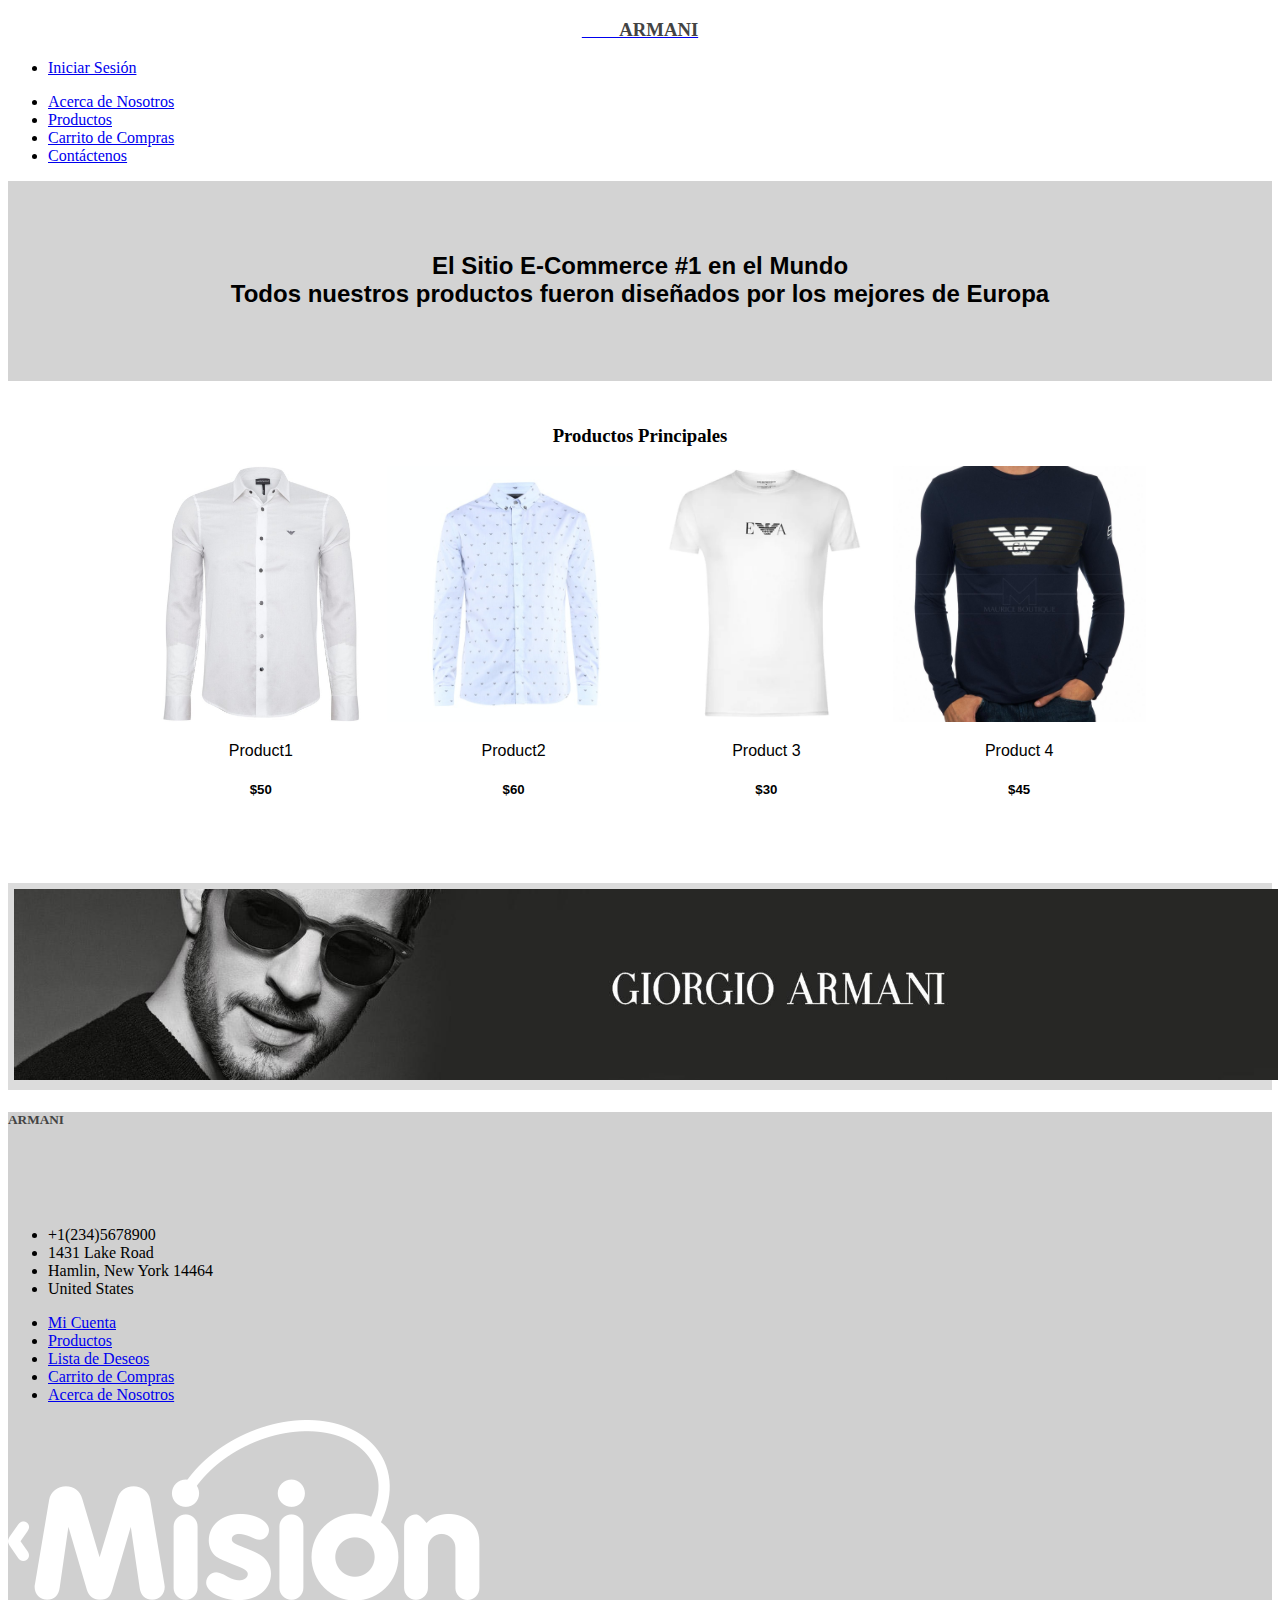
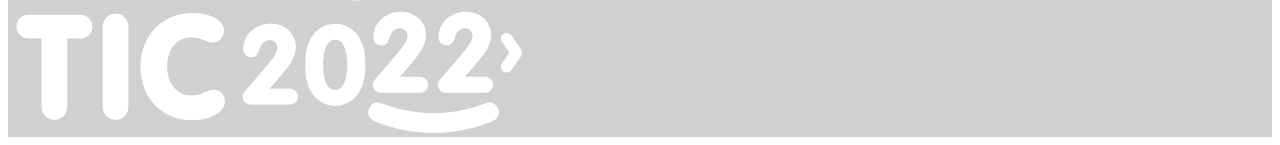
==== Mintic-Ecommerce HTML/index.html @ f243a48e "Intentando crear 2 carpetas" ====
<!DOCTYPE html>
<html>
<head>
    <meta charset="utf-8" />
    <title>ARMANI E-Commerce</title>
    <link href="https://cdn.jsdelivr.net/npm/bootstrap@5.1.2/dist/css/bootstrap.min.css" rel="stylesheet" integrity="sha384-uWxY/CJNBR+1zjPWmfnSnVxwRheevXITnMqoEIeG1LJrdI0GlVs/9cVSyPYXdcSF" crossorigin="anonymous">
    <link rel="stylesheet" href="css/miCSS.css"/>
</head>
<body>
  <header class= "fonditonav">
    <nav class="navbar navbar-expand-lg navbar-light bg-light">
        <div class="d-flex flex-grow-1">
            <span class="w-100 d-lg-none d-block">
                <!-- hidden spacer to center brand on mobile --></span>
            <a class="navbar-brand d-none d-lg-inline-block" href="index.html"> 
              <h3 style="color:rgb(67, 67, 67)">&emsp;&emsp;ARMANI</h3></a>
        </div>
        <div>
        <ul class = "nav">
            <li class="nav">
              <a href="login.html" class="btn btn-outline-secondary">Iniciar Sesión</a>
                <!--<button type="button" class="btn btn-outline-secondary" value = "iniciasesion">Iniciar Sesión</button>-->
            </li>
            </ul>
        </div>
        <div class="collapse navbar-collapse flex-grow-1 text-right" id="myNavbar">
            <ul class="navbar-nav ms-auto flex-nowrap">
                <li class="nav-item">
                    <a href="contact.html" class="nav-link m-2 menu-item nav-active">Acerca de Nosotros</a>
                </li>
                <li class="nav-item">
                    <a href="#" class="nav-link m-2 menu-item">Productos</a>
                </li>
                <li class="nav-item">
                    <a href="#" class="nav-link m-2 menu-item">Carrito de Compras</a>
                </li>
                <li class="nav-item">
                    <a href="#" class="nav-link m-2 menu-item">Contáctenos</a>
                </li>
            </ul>
        </div>
    </nav>
  </header>
  <!--------------------------------FINAL DEL NAV------------------------------->       	

  <section class="contenedorexterno">
    <div class = "frase">
      <h2>
        <span class="text-center">El Sitio E-Commerce #1 en el Mundo</span>
        <br><span class="text-center">Todos nuestros productos fueron diseñados por los mejores de Europa</span>
      </h2>
    </div>
  </section>
  <div class="container-fluid">
  <div class = "spacer">
  </div>
      <h3>Productos Principales</h3>
      <div class="card-group">
        <div class = "flexing">
          <div class="card">
            <img src="img/camisa1.jpg" class="card-img-top" alt="...">
              <div class="card-body">
                <p class="card-title">Product1</p>
                  <h5 class="card-text">$50</h5>
              </div>
          </div>
          <div class="card">
            <img src="img/camisa2.jpg" class="card-img-top" alt="...">
              <div class="card-body">
                <p class="card-title">Product2</p>
                  <h5 class="card-text">$60</h5>
              </div>
          </div>
          <div class="card">
            <img src="img/camiseta3.jpg" class="card-img-top" alt="...">
            <div class="card-body">
            <p class="card-title">Product 3</p>
            <h5 class="card-text">$30</h5>
            </div>
          </div>
        <div class="card">
          <img src="img/camiseta2.jpg" class="card-img-top" alt="...">
          <div class="card-body">
            <p class="card-title">Product 4</p>
            <h5 class="card-text">$45</h5>
          </div>
        </div>
      </div>
    </div>
    </div>
    </section>
      <div class = "contenedorprueba">
          <img class="banner" src="img/banner2.jpg">
      </div>

      <!----------------- FOOTER ------------------->
        <footer class="py-5" style="background-color:rgb(208,208,208)">
          <div class="row">
            <div class="col-1">
              <ul class="nav flex-column">
              </ul>
            </div>
            <div class="col-2">
              <h5 style="color:rgb(67, 67, 67)">ARMANI</h5>
              <ul class="nav flex-column" style="padding-top: 6%;">
                <li class="nav-item mb-2 text-muted">+1(234)5678900</li>
                <li class="nav-item mb-2 text-muted">1431 Lake Road</li>
                <li class="nav-item mb-2 text-muted">Hamlin, New York 14464</li>
                <li class="nav-item mb-2 text-muted">United States</li>
              </ul>
            </div>
      
            <div class="col-2">
              <ul class="nav flex-column">
                <li class="nav-item mb-2"><a href="#" class="nav-link p-0 text-muted">Mi Cuenta</a></li>
                <li class="nav-item mb-2"><a href="#" class="nav-link p-0 text-muted">Productos</a></li>
                <li class="nav-item mb-2"><a href="#" class="nav-link p-0 text-muted">Lista de Deseos</a></li>
                <li class="nav-item mb-2"><a href="#" class="nav-link p-0 text-muted">Carrito de Compras</a></li>
                <li class="nav-item mb-2"><a href="#" class="nav-link p-0 text-muted">Acerca de Nosotros</a></li>
              </ul>
            </div>
            
            <div class="col-3 offset-1">
            <div class>
                  <img src="img/misiontic_logo.png" class="img-fluid" alt="...">
            </div>
          </div>
        </footer>
</body>
</html>
---- Mintic-Ecommerce HTML/css/miCSS.css ----
.alineaizquierda{
    text-align: left;
}
h3{
    text-align: center;
}
.alineacentro{
    text-align: center;
}
.contenedorexterno{
    background-color: lightgray;
    height: 200px;
}
.contenedorprueba{
    background-color: gainsboro;
}
.spacer{
    padding: 1%;
}
.frase{
    font-family:'Trebuchet MS', 'Lucida Sans Unicode', 'Lucida Grande', 'Lucida Sans', Arial, sans-serif;
    padding-top: 4%;
    text-align: center;
    vertical-align: middle;    
}
footer{
    background-color: darkgray;
}
.banner{
    padding: 0.5%;
    width:100%;
}
.flexing{
    display: flex;
    flex-wrap: wrap;
    justify-content: space-between;
    padding-left: 10%;
    padding-right: 10%;
    padding-bottom: 5%;
}
.card-img-top {
    width: 100%;
    height: 20vw;
    object-fit: cover;
}
.card{
    flex: 0 1 25%;
}
.card-title{
    text-align: center;
    font-family:'Trebuchet MS', 'Lucida Sans Unicode', 'Lucida Grande', 'Lucida Sans', Arial, sans-serif;

}

.card-text{
    text-align: center;
    font-family:'Trebuchet MS', 'Lucida Sans Unicode', 'Lucida Grande', 'Lucida Sans', Arial, sans-serif;
    font-weight: bold;
}
.form-control{
    background-color: rgb(232, 232, 232);
}
.todo{
    background-color: rgb(67,67,67); 
    padding:5%;
    padding-left: 10%;
}
.btn-secondary{
    background-color: rgb(85, 85, 85);
}
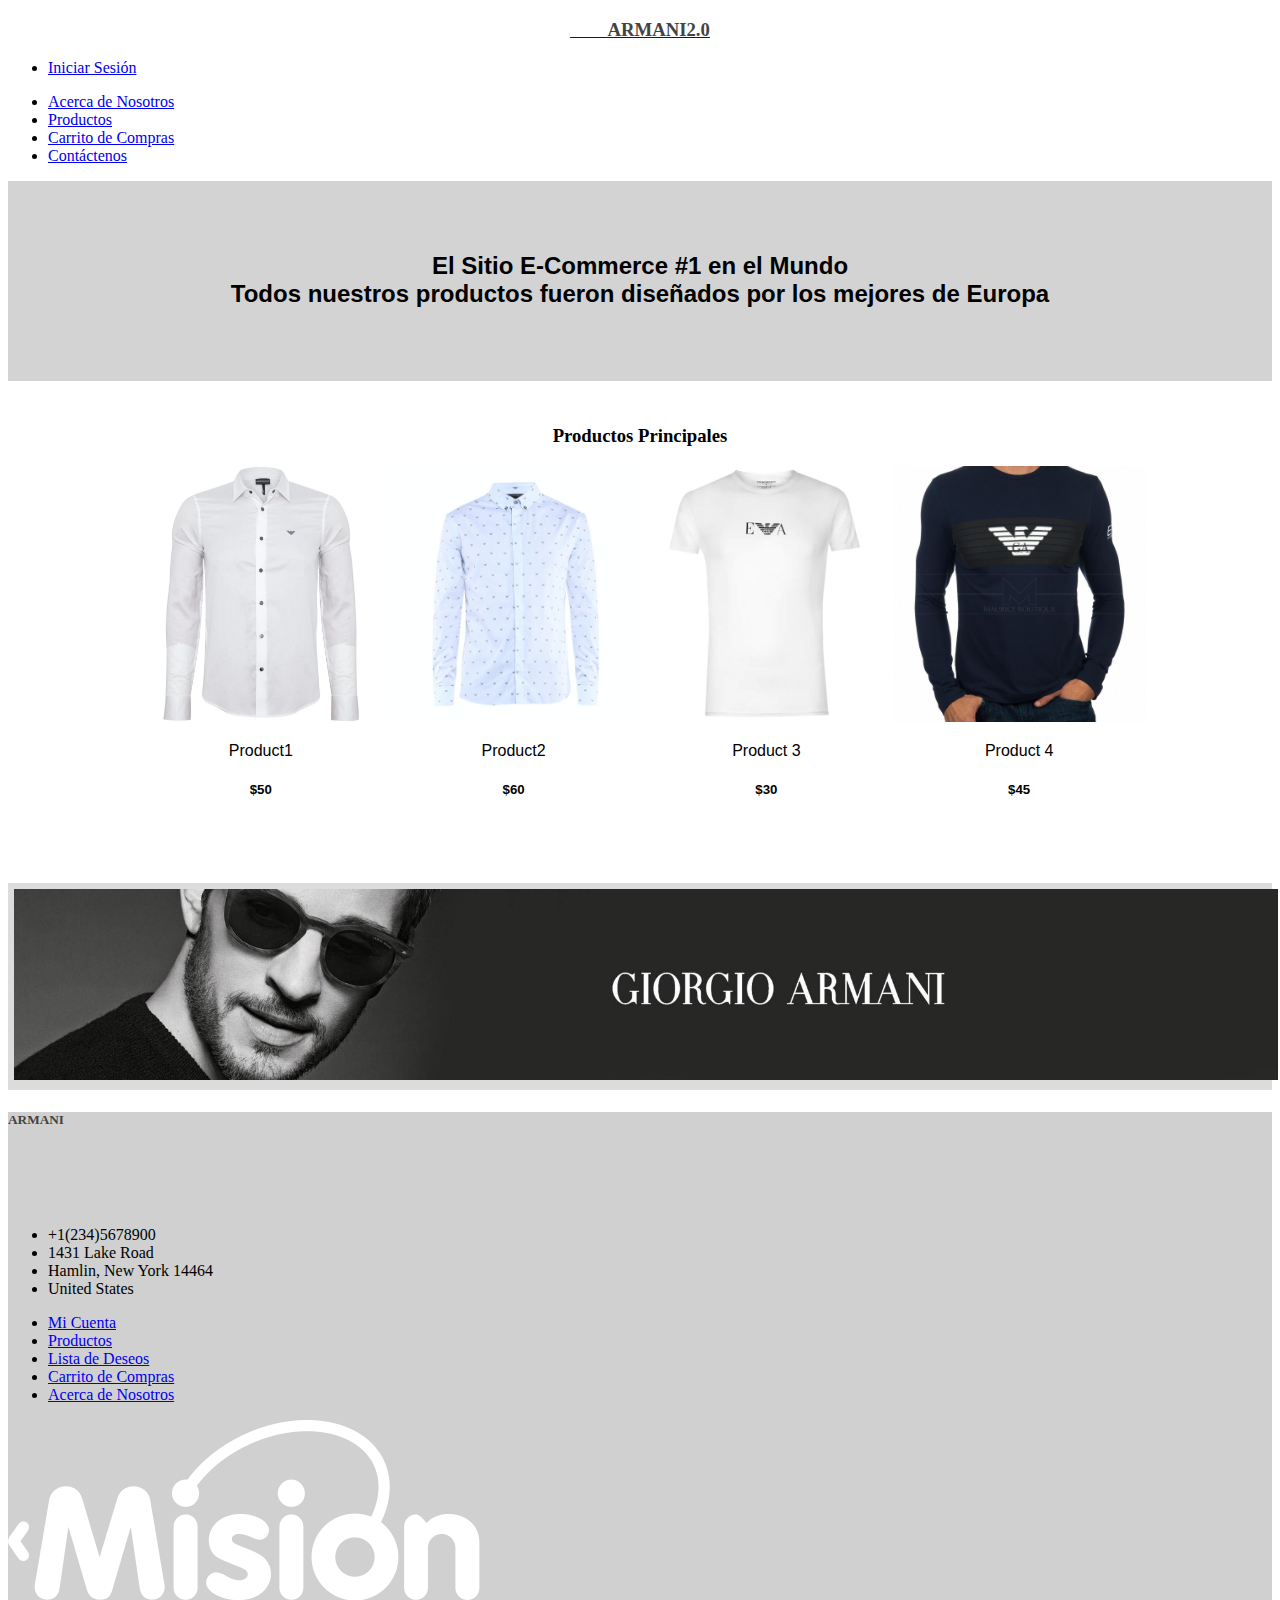
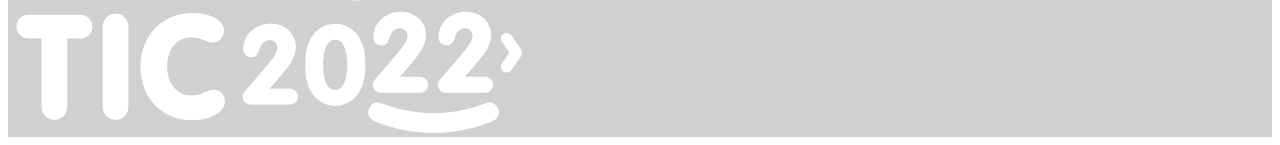
==== commit 0aaa2145: "Le cambié el nombre Armani del header." ====
--- a/Mintic-Ecommerce HTML/index.html
+++ b/Mintic-Ecommerce HTML/index.html
@@ -13,7 +13,7 @@
             <span class="w-100 d-lg-none d-block">
                 <!-- hidden spacer to center brand on mobile --></span>
             <a class="navbar-brand d-none d-lg-inline-block" href="index.html"> 
-              <h3 style="color:rgb(67, 67, 67)">&emsp;&emsp;ARMANI</h3></a>
+              <h3 style="color:rgb(67, 67, 67)">&emsp;&emsp;ARMANI2.0</h3></a>
         </div>
         <div>
         <ul class = "nav">
